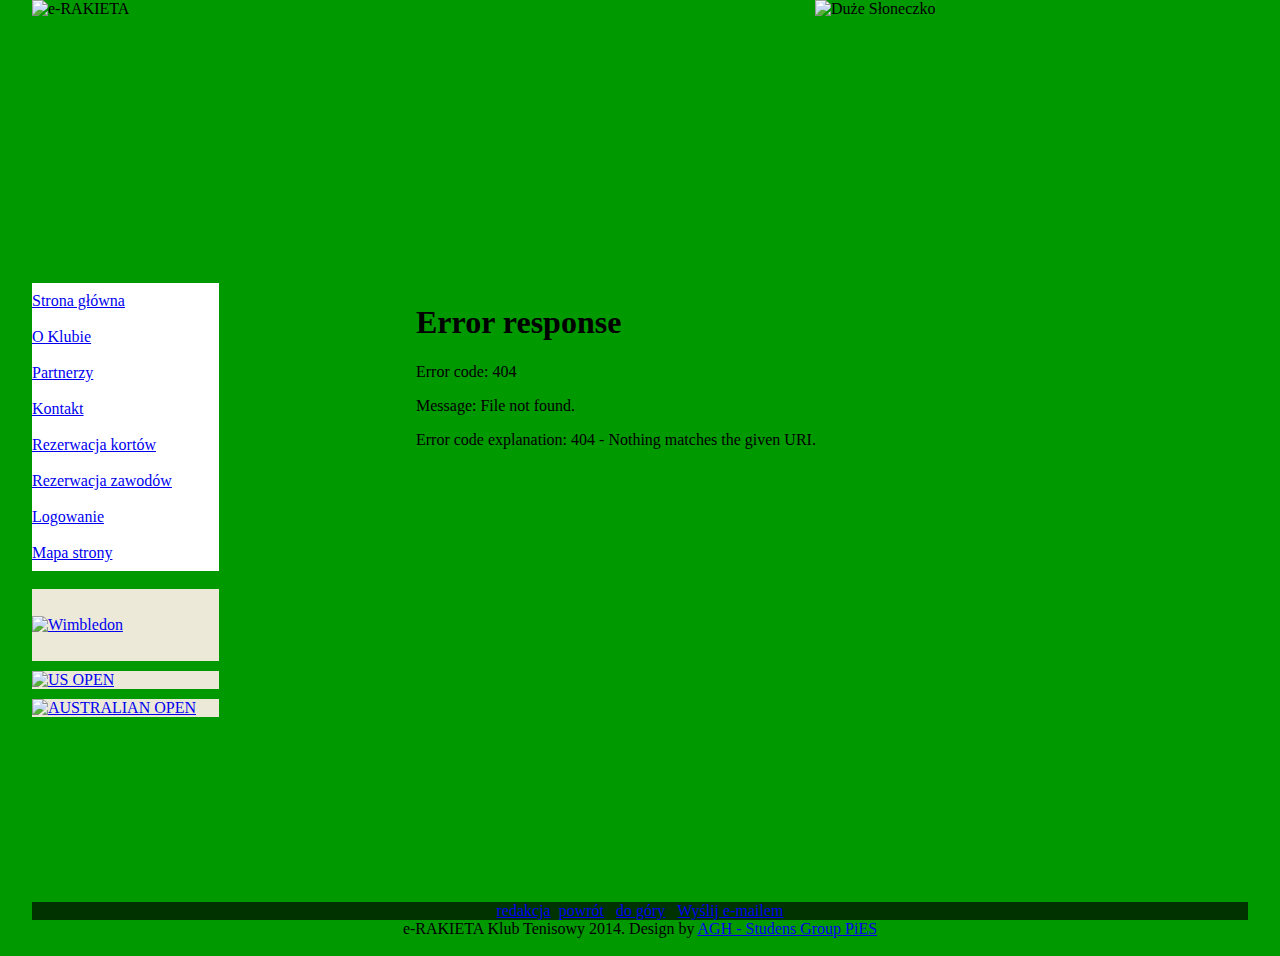
==== trunk/klubTenisowy/index.html @ 8ed07ea3 "Strona główna" ====
<!DOCTYPE html PUBLIC "-//W3C//DTD XHTML 1.0 Transitional//EN" "http://www.w3.org/TR/xhtml1/DTD/xhtml1-transitional.dtd">
<html xmlns="http://www.w3.org/1999/xhtml">
<head>

  <meta content="text/html; charset=iso-8859-2" http-equiv="Content-Type" />

  <meta content="tenis, klub, sport" name="Keywords" />

  <meta name="author" content="Beata" />

  <meta name="robots" content="index,nofollow" />

  <meta name="revisit-after" content="7 days" />
  <title>e-RAKIETA</title>


  <link type="text/css" rel="stylesheet" href="styl.css" />

  <style type="text/css">
body {
background-color: #009900;
}
.styl2 {color: #ECE9D8}
.styl3 {
font-size: 18px;
font-weight: bold;
color: #FFFFFF;
font-family: Verdana, Arial, Helvetica, sans-serif;
}
.styl10 {font-size: 10px}
  </style>
</head>


<body topmargin="0" leftmargin="0" marginheight="0" marginwidth="0">

<table align="center" border="0" cellpadding="0" cellspacing="0" height="233" width="95%">

  <tbody>

    <tr>

      <td valign="top" width="300"><img style="width: 445px; height: 233px;" src="grafika/header_01.jpg" alt="e-RAKIETA" usemap="#Map" border="0" /></td>

      <td background="grafika/header_02.jpg" valign="top">&nbsp;</td>

      <td valign="top" width="433"><img style="width: 534px; height: 233px;" src="grafika/header_03_2.jpg" alt="Du�e S�oneczko" border="0" /></td>

    </tr>

  </tbody>
</table>

<table align="center" border="0" cellpadding="0" cellspacing="0" width="95%">

  <tbody>

    <tr>

      <td valign="top"></td>

      <td height="10" valign="top"></td>

    </tr>

    <tr>

      <td colspan="2" height="26" valign="top">
      <div align="left"><span class="metka"><br />

      </span></div>

      </td>

    </tr>

    <tr>

      <td valign="top" width="202"></td>

      <td height="14" valign="top" width="1130"></td>

    </tr>

    <tr>

      <td height="619" valign="top" width="202">
      <table class="tabela_menu_all" border="0" cellpadding="0" cellspacing="0" height="289" width="187">

        <tbody>

          <tr class="tabela_menu">

            <td class="tabela_menu" bgcolor="#ffffff" height="36"><a href="news.html" target="okno" class="subnav">Strona g�&oacute;wna</a></td>

          </tr>

          <tr class="tabela_menu">

            <td class="tabela_menu" bgcolor="#ffffff" height="36"><a href="about.html" target="okno" class="subnav">O Klubie</a></td>

          </tr>

          <tr class="tabela_menu">

            <td class="tabela_menu" bgcolor="#ffffff" height="36"><a href="partners.html" target="okno">Partnerzy</a></td>

          </tr>

          <tr class="tabela_menu">

            <td class="tabela_menu" bgcolor="#ffffff" height="36"><a href="contact.html" target="okno">Kontakt</a></td>

          </tr>

          <tr class="tabela_menu">

            <td class="tabela_menu" bgcolor="#ffffff" height="36"><a href="pliki/rezerwacje.html" target="okno">Rezerwacja kort&oacute;w</a></td>

          </tr>

          <tr class="tabela_menu">

            <td class="tabela_menu" bgcolor="#ffffff" height="36"><a href="contact.html" target="okno">Rezerwacja
zawod&oacute;w</a></td>

          </tr>

          <tr class="tabela_menu">

            <td class="tabela_menu" bgcolor="#ffffff" height="36"><a href="logowanie.html" target="okno">Logowanie</a></td>

          </tr>

          <tr class="tabela_menu">

            <td class="tabela_menu" bgcolor="#ffffff" height="36"><a href="contact.html" target="okno">Mapa
strony</a></td>

          </tr>

          <tr background="grafika/tlo_body1.gif" bgcolor="#ece9d8">

            <td bgcolor="#009900" height="17">&nbsp;</td>

          </tr>

          <tr background="grafika/tlo_body1.gif" bgcolor="#ece9d8">

            <td height="72"><a href="http://www.wimbledon.com/index.html"><img style="border: 0px solid ; width: 192px; height: 75px;" alt="Wimbledon" src="grafika/wimbledon.jpg" /></a></td>

          </tr>

          <tr>

            <td bgcolor="#009900" height="10"> </td>

          </tr>

          <tr background="grafika/tlo_body1.gif" bgcolor="#ece9d8">

            <td height="auto"><a href="http://www.usopen.org/home/default.sps"><img style="border: 0px solid ; width: 192px; height: 75px;" alt="US OPEN" src="grafika/us.jpg" /></a></td>

          </tr>

          <tr>

            <td bgcolor="#009900" height="10"> </td>

          </tr>

          <tr background="grafika/tlo_body1.gif" bgcolor="#ece9d8">

            <td height="auto"><a href="http://www.ausopen.com/index.html"><img style="border: 0px solid ; width: 192px; height: 75px;" alt="AUSTRALIAN OPEN" src="grafika/au.jpg" /></a></td>

          </tr>

        </tbody>
      </table>

      </td>

      <td valign="top">
      <table style="width: 840px; height: 472px;" class="spis" align="right" border="0" cellpadding="0" cellspacing="0">

        <tbody>

          <tr>

            <td class="tabela_ogloszenia_srodek" valign="top">
            <iframe src="news.html" name="okno" id="autoiframe" frameborder="0" height="312" scrolling="auto" width="100%"></iframe> </td>

          </tr>

          <tr>

            <td height="24">&nbsp;</td>

          </tr>

        </tbody>
      </table>

      </td>

    </tr>

  </tbody>
</table>

<table align="center" border="0" cellpadding="0" cellspacing="0" width="95%">

  <tbody>

    <tr bgcolor="#6666cc">

      <td bgcolor="#003300" width="100%">
      <div class="styl2" align="center"><a href="contact.html" target="okno" class="s">redakcja</a>&nbsp;&nbsp;<a href="index.html" class="s">powr&oacute;t</a>
&nbsp;&nbsp;<a href="index.html" class="s">do
g&oacute;ry</a> &nbsp;&nbsp;<a href="contact.html" class="s">Wy�lij e-mailem </a></div>

      </td>

    </tr>

    <tr>

      <td>
      <div class="tekst" align="center">e-RAKIETA
Klub
Tenisowy&nbsp;2014. Design by <a href="http://code.google.com/p/e-rezerwacja/">AGH - Studens
Group PiES </a></div>

      </td>

    </tr>

    <tr>

      <td>&nbsp;</td>

    </tr>

  </tbody>
</table>

<map name="Map" id="Map">
<area shape="rect" coords="1,0,299,215" href="news.html" target="okno" alt="strona g�&oacute;wna" />
</map>

</body>
</html>
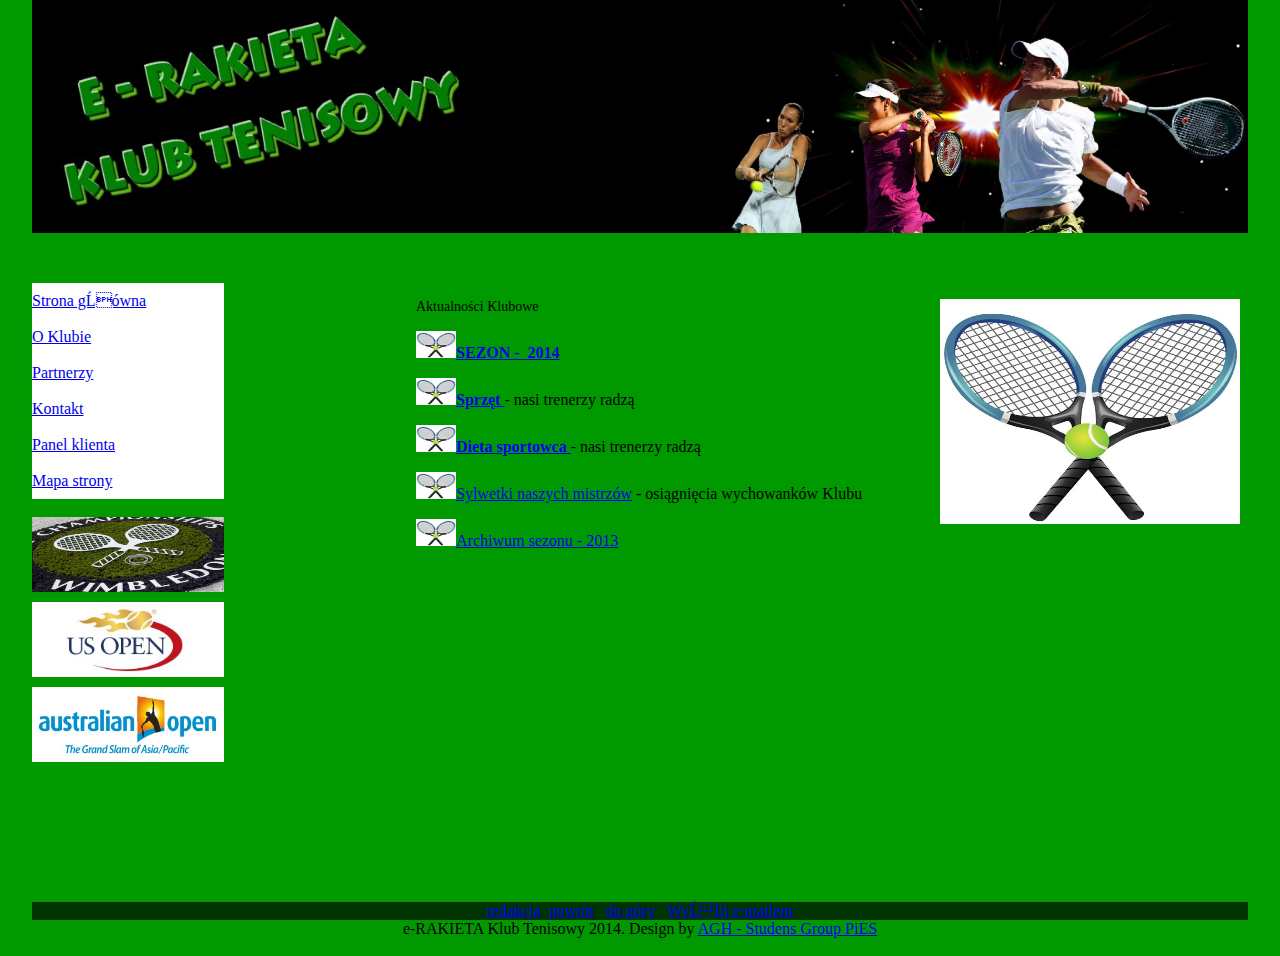
==== commit 0fd3c0d9: "index" ====
--- a/trunk/klubTenisowy/index.html
+++ b/trunk/klubTenisowy/index.html
@@ -1,252 +1,191 @@
-<!DOCTYPE html PUBLIC "-//W3C//DTD XHTML 1.0 Transitional//EN" "http://www.w3.org/TR/xhtml1/DTD/xhtml1-transitional.dtd">
-<html xmlns="http://www.w3.org/1999/xhtml">
-<head>
-
-  <meta content="text/html; charset=iso-8859-2" http-equiv="Content-Type" />
-
-  <meta content="tenis, klub, sport" name="Keywords" />
-
-  <meta name="author" content="Beata" />
-
-  <meta name="robots" content="index,nofollow" />
-
-  <meta name="revisit-after" content="7 days" />
-  <title>e-RAKIETA</title>
-
-
-  <link type="text/css" rel="stylesheet" href="styl.css" />
-
-  <style type="text/css">
-body {
-background-color: #009900;
-}
-.styl2 {color: #ECE9D8}
-.styl3 {
-font-size: 18px;
-font-weight: bold;
-color: #FFFFFF;
-font-family: Verdana, Arial, Helvetica, sans-serif;
-}
-.styl10 {font-size: 10px}
-  </style>
-</head>
-
-
-<body topmargin="0" leftmargin="0" marginheight="0" marginwidth="0">
-
-<table align="center" border="0" cellpadding="0" cellspacing="0" height="233" width="95%">
-
-  <tbody>
-
-    <tr>
-
-      <td valign="top" width="300"><img style="width: 445px; height: 233px;" src="grafika/header_01.jpg" alt="e-RAKIETA" usemap="#Map" border="0" /></td>
-
-      <td background="grafika/header_02.jpg" valign="top">&nbsp;</td>
-
-      <td valign="top" width="433"><img style="width: 534px; height: 233px;" src="grafika/header_03_2.jpg" alt="Du�e S�oneczko" border="0" /></td>
-
-    </tr>
-
-  </tbody>
-</table>
-
-<table align="center" border="0" cellpadding="0" cellspacing="0" width="95%">
-
-  <tbody>
-
-    <tr>
-
-      <td valign="top"></td>
-
-      <td height="10" valign="top"></td>
-
-    </tr>
-
-    <tr>
-
-      <td colspan="2" height="26" valign="top">
-      <div align="left"><span class="metka"><br />
-
-      </span></div>
-
-      </td>
-
-    </tr>
-
-    <tr>
-
-      <td valign="top" width="202"></td>
-
-      <td height="14" valign="top" width="1130"></td>
-
-    </tr>
-
-    <tr>
-
-      <td height="619" valign="top" width="202">
-      <table class="tabela_menu_all" border="0" cellpadding="0" cellspacing="0" height="289" width="187">
-
-        <tbody>
-
-          <tr class="tabela_menu">
-
-            <td class="tabela_menu" bgcolor="#ffffff" height="36"><a href="news.html" target="okno" class="subnav">Strona g�&oacute;wna</a></td>
-
-          </tr>
-
-          <tr class="tabela_menu">
-
-            <td class="tabela_menu" bgcolor="#ffffff" height="36"><a href="about.html" target="okno" class="subnav">O Klubie</a></td>
-
-          </tr>
-
-          <tr class="tabela_menu">
-
-            <td class="tabela_menu" bgcolor="#ffffff" height="36"><a href="partners.html" target="okno">Partnerzy</a></td>
-
-          </tr>
-
-          <tr class="tabela_menu">
-
-            <td class="tabela_menu" bgcolor="#ffffff" height="36"><a href="contact.html" target="okno">Kontakt</a></td>
-
-          </tr>
-
-          <tr class="tabela_menu">
-
-            <td class="tabela_menu" bgcolor="#ffffff" height="36"><a href="pliki/rezerwacje.html" target="okno">Rezerwacja kort&oacute;w</a></td>
-
-          </tr>
-
-          <tr class="tabela_menu">
-
-            <td class="tabela_menu" bgcolor="#ffffff" height="36"><a href="contact.html" target="okno">Rezerwacja
-zawod&oacute;w</a></td>
-
-          </tr>
-
-          <tr class="tabela_menu">
-
-            <td class="tabela_menu" bgcolor="#ffffff" height="36"><a href="logowanie.html" target="okno">Logowanie</a></td>
-
-          </tr>
-
-          <tr class="tabela_menu">
-
-            <td class="tabela_menu" bgcolor="#ffffff" height="36"><a href="contact.html" target="okno">Mapa
-strony</a></td>
-
-          </tr>
-
-          <tr background="grafika/tlo_body1.gif" bgcolor="#ece9d8">
-
-            <td bgcolor="#009900" height="17">&nbsp;</td>
-
-          </tr>
-
-          <tr background="grafika/tlo_body1.gif" bgcolor="#ece9d8">
-
-            <td height="72"><a href="http://www.wimbledon.com/index.html"><img style="border: 0px solid ; width: 192px; height: 75px;" alt="Wimbledon" src="grafika/wimbledon.jpg" /></a></td>
-
-          </tr>
-
-          <tr>
-
-            <td bgcolor="#009900" height="10"> </td>
-
-          </tr>
-
-          <tr background="grafika/tlo_body1.gif" bgcolor="#ece9d8">
-
-            <td height="auto"><a href="http://www.usopen.org/home/default.sps"><img style="border: 0px solid ; width: 192px; height: 75px;" alt="US OPEN" src="grafika/us.jpg" /></a></td>
-
-          </tr>
-
-          <tr>
-
-            <td bgcolor="#009900" height="10"> </td>
-
-          </tr>
-
-          <tr background="grafika/tlo_body1.gif" bgcolor="#ece9d8">
-
-            <td height="auto"><a href="http://www.ausopen.com/index.html"><img style="border: 0px solid ; width: 192px; height: 75px;" alt="AUSTRALIAN OPEN" src="grafika/au.jpg" /></a></td>
-
-          </tr>
-
-        </tbody>
-      </table>
-
-      </td>
-
-      <td valign="top">
-      <table style="width: 840px; height: 472px;" class="spis" align="right" border="0" cellpadding="0" cellspacing="0">
-
-        <tbody>
-
-          <tr>
-
-            <td class="tabela_ogloszenia_srodek" valign="top">
-            <iframe src="news.html" name="okno" id="autoiframe" frameborder="0" height="312" scrolling="auto" width="100%"></iframe> </td>
-
-          </tr>
-
-          <tr>
-
-            <td height="24">&nbsp;</td>
-
-          </tr>
-
-        </tbody>
-      </table>
-
-      </td>
-
-    </tr>
-
-  </tbody>
-</table>
-
-<table align="center" border="0" cellpadding="0" cellspacing="0" width="95%">
-
-  <tbody>
-
-    <tr bgcolor="#6666cc">
-
-      <td bgcolor="#003300" width="100%">
-      <div class="styl2" align="center"><a href="contact.html" target="okno" class="s">redakcja</a>&nbsp;&nbsp;<a href="index.html" class="s">powr&oacute;t</a>
-&nbsp;&nbsp;<a href="index.html" class="s">do
-g&oacute;ry</a> &nbsp;&nbsp;<a href="contact.html" class="s">Wy�lij e-mailem </a></div>
-
-      </td>
-
-    </tr>
-
-    <tr>
-
-      <td>
-      <div class="tekst" align="center">e-RAKIETA
-Klub
-Tenisowy&nbsp;2014. Design by <a href="http://code.google.com/p/e-rezerwacja/">AGH - Studens
-Group PiES </a></div>
-
-      </td>
-
-    </tr>
-
-    <tr>
-
-      <td>&nbsp;</td>
-
-    </tr>
-
-  </tbody>
-</table>
-
-<map name="Map" id="Map">
-<area shape="rect" coords="1,0,299,215" href="news.html" target="okno" alt="strona g�&oacute;wna" />
-</map>
-
-</body>
-</html>
+<!DOCTYPE html PUBLIC "-//W3C//DTD XHTML 1.0 Transitional//EN" "http://www.w3.org/TR/xhtml1/DTD/xhtml1-transitional.dtd">
+<html xmlns="http://www.w3.org/1999/xhtml">
+<head>
+
+  <meta content="text/html; charset=iso-8859-2" http-equiv="Content-Type" />
+
+  <meta content="tenis, klub, sport" name="Keywords" />
+
+  <meta name="author" content="Beata" />
+
+  <meta name="robots" content="index,nofollow" />
+
+  <meta name="revisit-after" content="7 days" />
+  <title>e-RAKIETA</title>
+
+
+  <link type="text/css" rel="stylesheet" href="styl.css" />
+
+  <style type="text/css">
+body {
+background-color: #009900;
+}
+.styl2 {color: #ECE9D8}
+.styl3 {
+font-size: 18px;
+font-weight: bold;
+color: #FFFFFF;
+font-family: Verdana, Arial, Helvetica, sans-serif;
+}
+.styl10 {font-size: 10px}
+  </style>
+</head>
+
+
+<body topmargin="0" leftmargin="0" marginheight="0"
+ marginwidth="0">
+<table align="center" border="0" cellpadding="0"
+ cellspacing="0" height="233" width="95%">
+  <tbody>
+    <tr>
+      <td valign="top" width="300"><img
+ style="width: 445px; height: 233px;" src="grafika/header_01.jpg"
+ alt="e-RAKIETA" usemap="#Map" border="0" /></td>
+      <td background="grafika/header_02.jpg" valign="top">&nbsp;</td>
+      <td valign="top" width="433"><img
+ style="width: 534px; height: 233px;"
+ src="grafika/header_03_2.jpg" alt="Duże Słoneczko"
+ border="0" /></td>
+    </tr>
+  </tbody>
+</table>
+<table align="center" border="0" cellpadding="0"
+ cellspacing="0" width="95%">
+  <tbody>
+    <tr>
+      <td valign="top"></td>
+      <td height="10" valign="top"></td>
+    </tr>
+    <tr>
+      <td colspan="2" height="26" valign="top">
+      <div align="left"><span class="metka"><br />
+      </span></div>
+      </td>
+    </tr>
+    <tr>
+      <td valign="top" width="202"></td>
+      <td height="14" valign="top" width="1130"></td>
+    </tr>
+    <tr>
+      <td height="619" valign="top" width="202">
+      <table class="tabela_menu_all" border="0"
+ cellpadding="0" cellspacing="0" height="289"
+ width="187">
+        <tbody>
+          <tr class="tabela_menu">
+            <td class="tabela_menu" bgcolor="#ffffff"
+ height="36"><a href="news.html" target="okno"
+ class="subnav">Strona gł&oacute;wna</a></td>
+          </tr>
+          <tr class="tabela_menu">
+            <td class="tabela_menu" bgcolor="#ffffff"
+ height="36"><a href="about.html" target="okno"
+ class="subnav">O Klubie</a></td>
+          </tr>
+          <tr class="tabela_menu">
+            <td class="tabela_menu" bgcolor="#ffffff"
+ height="36"><a href="partners.html" target="okno">Partnerzy</a></td>
+          </tr>
+          <tr class="tabela_menu">
+            <td class="tabela_menu" bgcolor="#ffffff"
+ height="36"><a href="contact.html" target="okno">Kontakt</a></td>
+          </tr>
+          <tr class="tabela_menu">
+            <td class="tabela_menu" bgcolor="#ffffff"
+ height="36"><a href="http://localhost/membership"
+ target="okno"> </a><a href="pliki/rezerwacje.html">Panel
+klienta</a></td>
+          </tr>
+          <tr class="tabela_menu">
+            <td class="tabela_menu" bgcolor="#ffffff"
+ height="36"><a href="contact.html" target="okno">Mapa
+strony</a></td>
+          </tr>
+          <tr background="grafika/tlo_body1.gif"
+ bgcolor="#ece9d8">
+            <td bgcolor="#009900" height="17">&nbsp;</td>
+          </tr>
+          <tr background="grafika/tlo_body1.gif"
+ bgcolor="#ece9d8">
+            <td height="72"><a
+ href="http://www.wimbledon.com/index.html"><img
+ style="border: 0px solid ; width: 192px; height: 75px;"
+ alt="Wimbledon" src="grafika/wimbledon.jpg" /></a></td>
+          </tr>
+          <tr>
+            <td bgcolor="#009900" height="10"> </td>
+          </tr>
+          <tr background="grafika/tlo_body1.gif"
+ bgcolor="#ece9d8">
+            <td height="auto"><a
+ href="http://www.usopen.org/home/default.sps"><img
+ style="border: 0px solid ; width: 192px; height: 75px;"
+ alt="US OPEN" src="grafika/us.jpg" /></a></td>
+          </tr>
+          <tr>
+            <td bgcolor="#009900" height="10"> </td>
+          </tr>
+          <tr background="grafika/tlo_body1.gif"
+ bgcolor="#ece9d8">
+            <td height="auto"><a
+ href="http://www.ausopen.com/index.html"><img
+ style="border: 0px solid ; width: 192px; height: 75px;"
+ alt="AUSTRALIAN OPEN" src="grafika/au.jpg" /></a></td>
+          </tr>
+        </tbody>
+      </table>
+      </td>
+      <td valign="top">
+      <table style="width: 840px; height: 472px;" class="spis"
+ align="right" border="0" cellpadding="0"
+ cellspacing="0">
+        <tbody>
+          <tr>
+            <td class="tabela_ogloszenia_srodek" valign="top">
+            <iframe src="news.html" name="okno"
+ id="autoiframe" frameborder="0" height="312"
+ scrolling="auto" width="100%"></iframe> </td>
+          </tr>
+          <tr>
+            <td height="24">&nbsp;</td>
+          </tr>
+        </tbody>
+      </table>
+      </td>
+    </tr>
+  </tbody>
+</table>
+<table align="center" border="0" cellpadding="0"
+ cellspacing="0" width="95%">
+  <tbody>
+    <tr bgcolor="#6666cc">
+      <td bgcolor="#003300" width="100%">
+      <div class="styl2" align="center"><a
+ href="contact.html" target="okno" class="s">redakcja</a>&nbsp;&nbsp;<a
+ href="index.html" class="s">powr&oacute;t</a>
+&nbsp;&nbsp;<a href="index.html" class="s">do
+g&oacute;ry</a> &nbsp;&nbsp;<a href="contact.html"
+ class="s">Wyślij e-mailem </a></div>
+      </td>
+    </tr>
+    <tr>
+      <td>
+      <div class="tekst" align="center">e-RAKIETA
+Klub
+Tenisowy&nbsp;2014. Design by <a
+ href="http://code.google.com/p/e-rezerwacja/">AGH - Studens
+Group PiES </a></div>
+      </td>
+    </tr>
+    <tr>
+      <td>&nbsp;</td>
+    </tr>
+  </tbody>
+</table>
+<map name="Map" id="Map">
+<area shape="rect" coords="1,0,299,215"
+ href="news.html" target="okno" alt="strona gł&oacute;wna" />
+</map>
+</body>
+</html>
+
